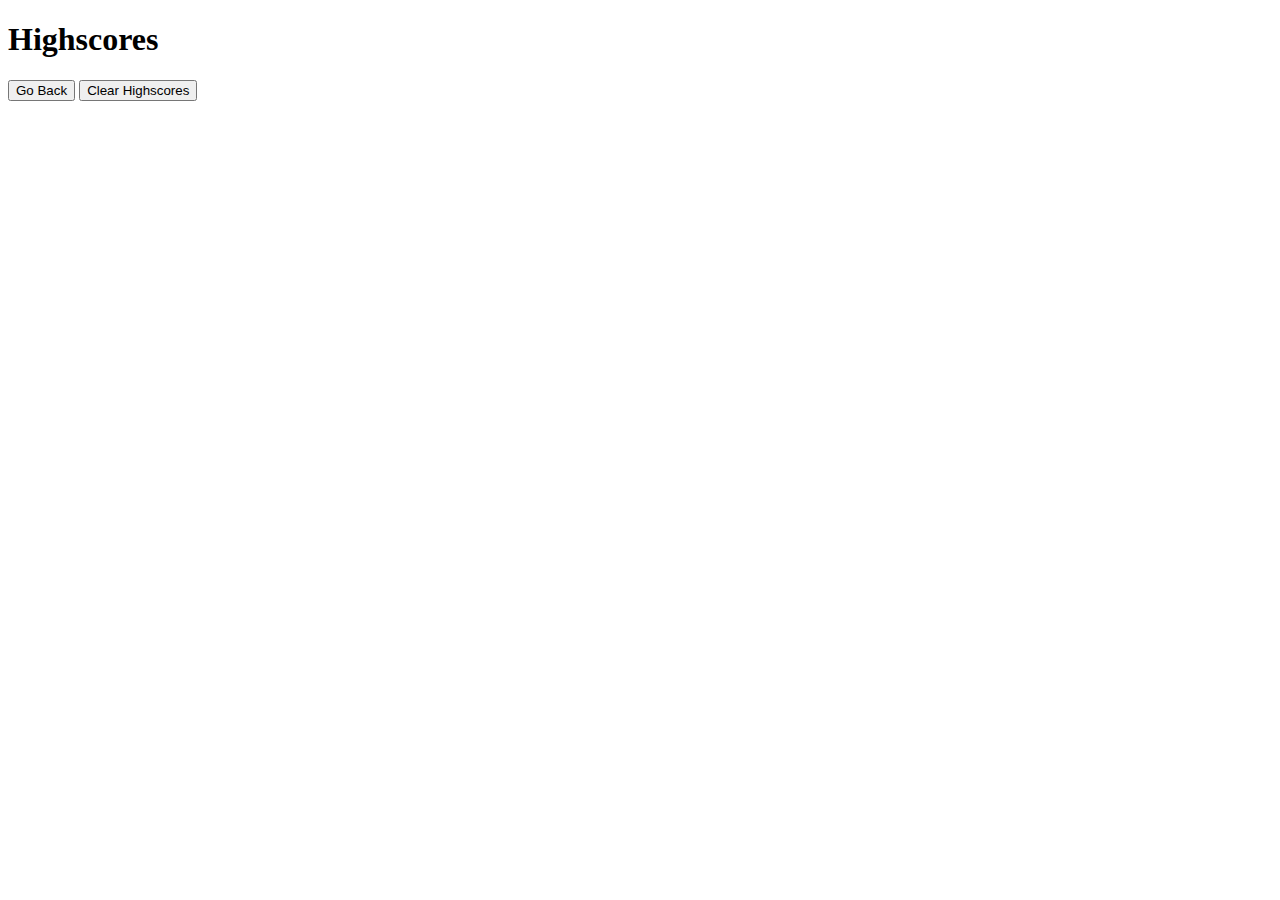
==== viewHighscores.html @ d3107efe "added highscores.js, updated viewHighscores.html" ====
<!DOCTYPE html>
<html lang="en">
<head>
    <meta charset="UTF-8">
    <meta http-equiv="X-UA-Compatible" content="IE=edge">
    <meta name="viewport" content="width=device-width, initial-scale=1.0">
    <link rel="stylesheet" type="text/css" href="assets/css/style.css">
    <title>Highscores</title>
</head>
<body>
    <section id="wrapper">
        <section id="timer"></section>
        <section id="questionsSection"></section>
        <h1>Highscores</h1>
        <ul id="highscores"></ul>
        <button id="goBack">Go Back</button>
        <button id="clearHighscores" value="reset">Clear Highscores</button>
    </section>
    <script src="assets/js/highscores.js"></script>
</body>
</html>
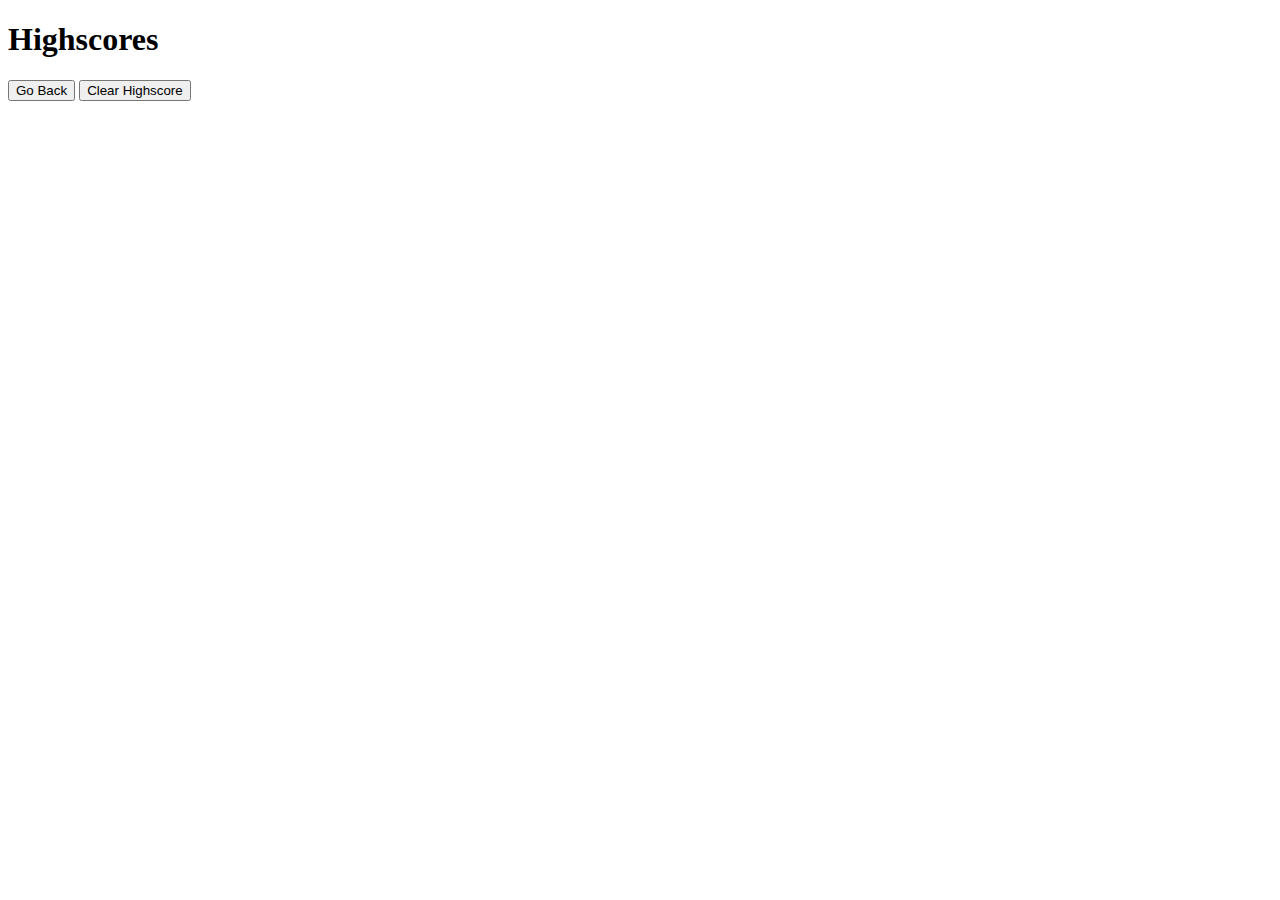
==== commit 755defe8: "updated comments" ====
--- a/viewHighscores.html
+++ b/viewHighscores.html
@@ -1,21 +1,27 @@
 <!DOCTYPE html>
 <html lang="en">
-<head>
-    <meta charset="UTF-8">
-    <meta http-equiv="X-UA-Compatible" content="IE=edge">
-    <meta name="viewport" content="width=device-width, initial-scale=1.0">
-    <link rel="stylesheet" type="text/css" href="assets/css/style.css">
-    <title>Highscores</title>
-</head>
-<body>
-    <section id="wrapper">
-        <section id="timer"></section>
-        <section id="questionsSection"></section>
+  <head>
+    <meta charset="UTF-8" />
+    <meta name="viewport" content="width=device-width, initial-scale=1.0" />
+    <link rel="stylesheet" type="text/css" href="style.css" />
+    <!-- This is the title-->
+    <title>Quiz HighScores</title>
+  </head>
+</html>
+
+ <body>
+   
+    <div id="wrapper">
+      
+      <div id="currentTime"></div>
+     
+      <div id="questionsDiv">
         <h1>Highscores</h1>
-        <ul id="highscores"></ul>
+        <ul id="highScore"></ul>
         <button id="goBack">Go Back</button>
-        <button id="clearHighscores" value="reset">Clear Highscores</button>
-    </section>
-    <script src="assets/js/highscores.js"></script>
-</body>
+        <button id="clear" value="reset">Clear Highscore</button>
+      </div>
+    </div>
+    <script src="highscores.js"></script>
+  </body>
 </html>